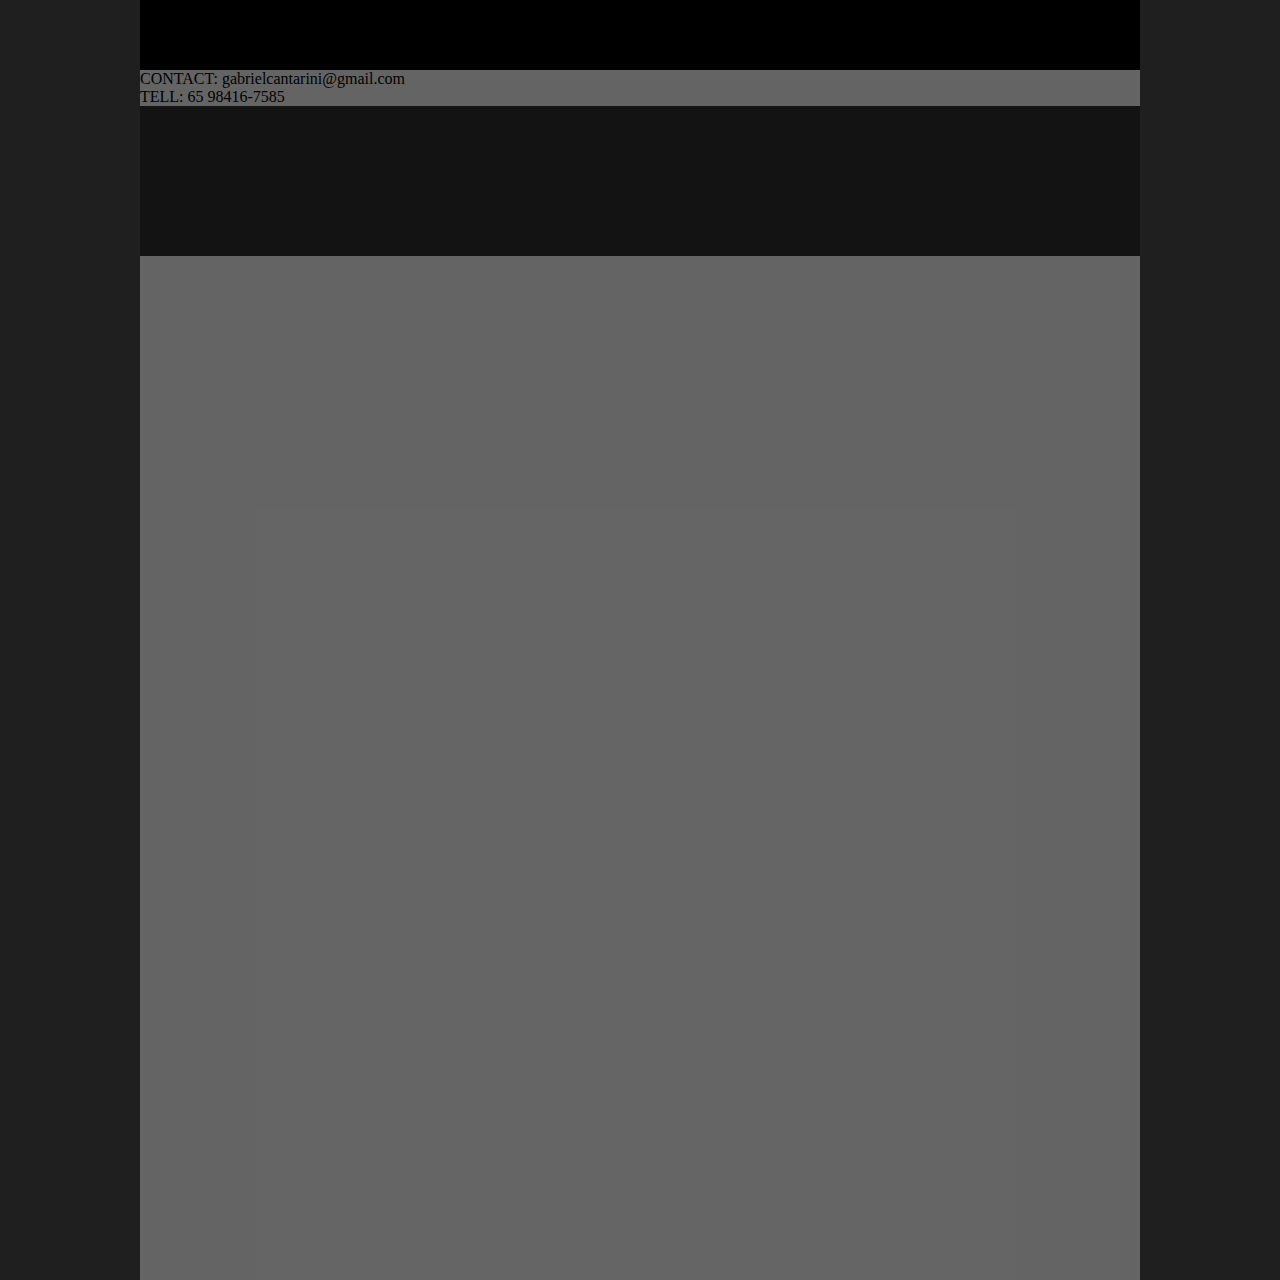
==== contato.html @ 5b8d6102 "Created past of the contact" ====
<!DOCTYPE html>
<html lang="pt-br">
<head>
    <meta charset="UTF-8">
    <meta http-equiv="X-UA-Compatible" content="IE=edge">
    <meta name="viewport" content="width=device-width, initial-scale=1.0">
    <link rel="stylesheet" href="style.css">
    <title>Contato</title>
</head>
<body>
    <header>

    </header>
    CONTACT: gabrielcantarini@gmail.com <br>
    TELL: 65 98416-7585
    



</body>
<footer>
        
</footer>
</html>
---- style.css ----
@import url('https://fonts.googleapis.com/css2?family=Open+Sans:wght@300&display=swap');
*{
    padding: 0;
    margin: 0;

}
html{
    background-color: rgb(31, 31, 31);
}
header{
    background-color: black;
    height: 70px;
    width: 100%;
    font-family: 'Open Sans';
    font-size: 20px;

    

}

body{
margin:auto;
background-color: rgba(204, 204, 204, 0.404);
width: 1000px;
height: 100vw;

}

footer{
    background-color: rgb(19, 19, 19);
    height: 150px;
    width: 100%;
}
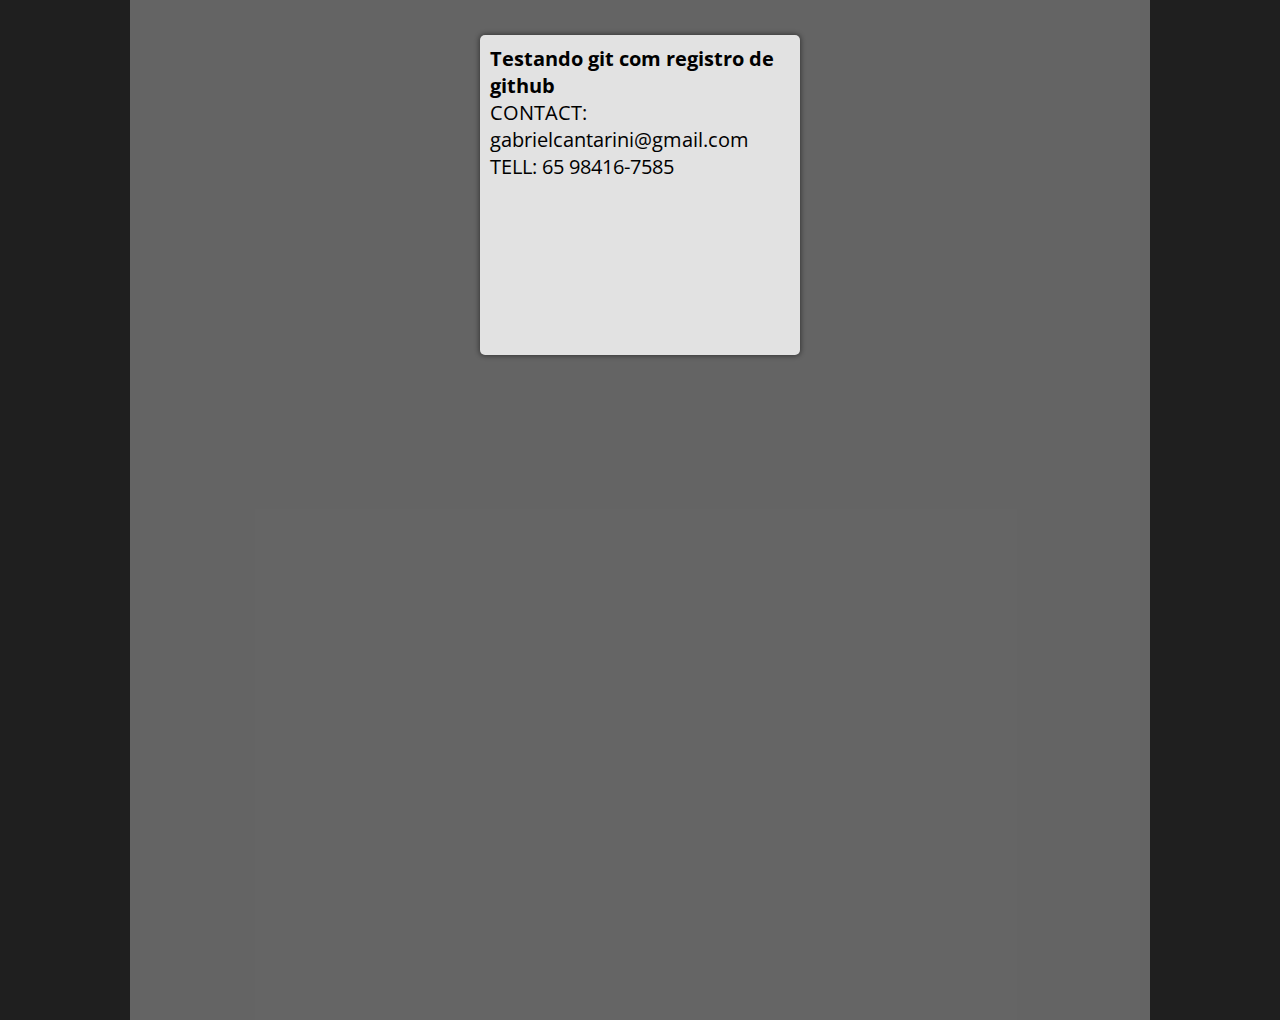
==== commit 780f78bb: "HTML corrigido" ====
--- a/contato.html
+++ b/contato.html
@@ -8,17 +8,18 @@
     <title>Contato</title>
 </head>
 <body>
-    <header>
 
-    </header>
-    CONTACT: gabrielcantarini@gmail.com <br>
+    <article>
+
+    <p><h1>Testando git com registro de github</h1></p>
+
+    <p>CONTACT: gabrielcantarini@gmail.com <br> </p>
     TELL: 65 98416-7585
-    
+    </article>
+   
 
 
 
 </body>
-<footer>
-        
-</footer>
+
 </html>--- a/style.css
+++ b/style.css
@@ -1,34 +1,36 @@
 @import url('https://fonts.googleapis.com/css2?family=Open+Sans:wght@300&display=swap');
-*{
+
+* {
     padding: 0;
     margin: 0;
-
-}
-html{
-    background-color: rgb(31, 31, 31);
-}
-header{
-    background-color: black;
-    height: 70px;
-    width: 100%;
     font-family: 'Open Sans';
     font-size: 20px;
 
-    
+}
+
+html {
+    background-color: rgb(31, 31, 31);
+    color: white;
+}
+
+body {
+    margin-top: 90px;
+    margin: auto;
+    background-color: rgba(204, 204, 204, 0.404);
+    width: 1000px;
+    height: 1000px;
+    padding: 10px;
 
 }
 
-body{
-margin:auto;
-background-color: rgba(204, 204, 204, 0.404);
-width: 1000px;
-height: 100vw;
-
-}
-
-footer{
-    background-color: rgb(19, 19, 19);
-    height: 150px;
-    width: 100%;
-}
-
+article {
+    width: 300px;
+    height: 300px;
+    background-color: rgb(226, 226, 226);
+    border-radius: 5px;
+    padding: 10px;
+    color: black;
+    margin: auto;
+    margin-top: 25px;
+    box-shadow: 0px 0px 5px 1px rgba(0, 0, 0, 0.445);
+}